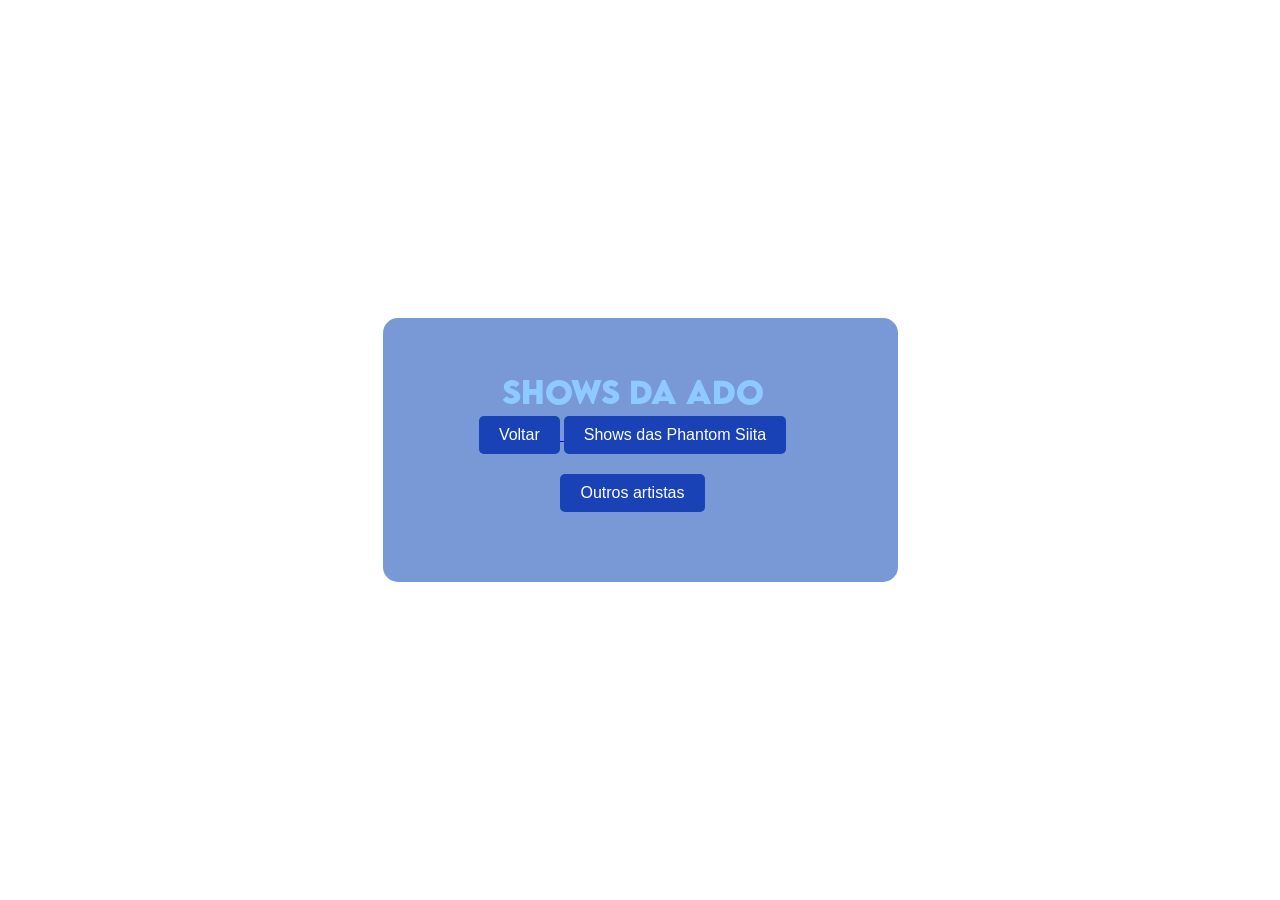
==== ado.html @ b6c390a6 "novoo" ====
<!DOCTYPE html>   
<html lang="pt-br">

<head>
    <meta charset="UTF-8">
    <meta http-equiv="X-UA-Compatible" content="IE=edge">
    <meta name="viewport" content="width=device-width, initial-scale=0.7">
    <title>Clopalz!</title>
    <link rel="stylesheet" href="style.css">
</head>

<body>
    <div class="caixa" style="display: center; align-items: center;">
        <div style="margin-left: 20px; text-align: center;">
            <h1 class="lemon" style="color: rgb(142, 202, 255); margin: 0; text-align: center;">Shows da Ado</h1>
            <a href="index.html">
                <button class="button" style="margin-bottom: 20px; text-align: center;">Voltar</button>
            </a>

            <a href="ps.html">
                <button class="button" style="margin-bottom: 20px; text-align: center;"> Shows das Phantom Siita</button>
            </a>

            <a href="outros.html">
                <button class="button" style="margin-bottom: 20px; text-align: center;">Outros artistas</button>
            </a>
---- style.css ----
body {

    background-image: url('https://i.imgur.com/uOFvZEV.jpeg');
    line-height: 1.6;
    text-align: center;
    justify-content: center;
    display: flex;
    align-items: center;
    min-height: 100vh;
    margin: 0;
    flex-direction: column;
    gap: 5px;
}

.caixa {
    width: 450px;
    height: auto;
    padding: 50px 50px 50px 15px;
    background: #174fb894;
    border-radius: 15px;
    text-align: left;
    display: flex;
    align-items: center;
    gap: 4px;
    animation: fadeIn 1.0s ease-in;

}

.caixa2 {
    width: 300px;
    height: auto;
    background: #1785b894;
    border-radius: 15px;
    text-align: center;
    display: flex;
    align-items: center;
    animation: fadeIn 1.0s ease-in; 

}

@keyframes fadeIn {
    from {
        opacity: 0;
    }    
    to {
        opacity: 1;
    }
}

@font-face {
    font-family: LEMONMILK-Bold;
    src: url(fonts/LEMONMILK-Bold.otf);
}

.lemon {
    font-family: LEMONMILK-Bold;
    font-size: 30px
}

@font-face {
    font-family: KGMISS;
    src: url(fonts/KGMissSteward.otf);
}

.miss {
    font-family: KGMISS;
    font-size: 30px;
}

.button {
  display: inline-block;
  padding: 10px 20px;
  font-size: 16px;
  color: #fff;
  background-color: #1942b6;
  border: none;
  border-radius: 5px;
  box-shadow: #03114d;
  
  cursor: pointer;
}

.button:hover {
  background-color: #092470;
  transform: translateY(5px);
  transition: transform 0.3s ease;
}
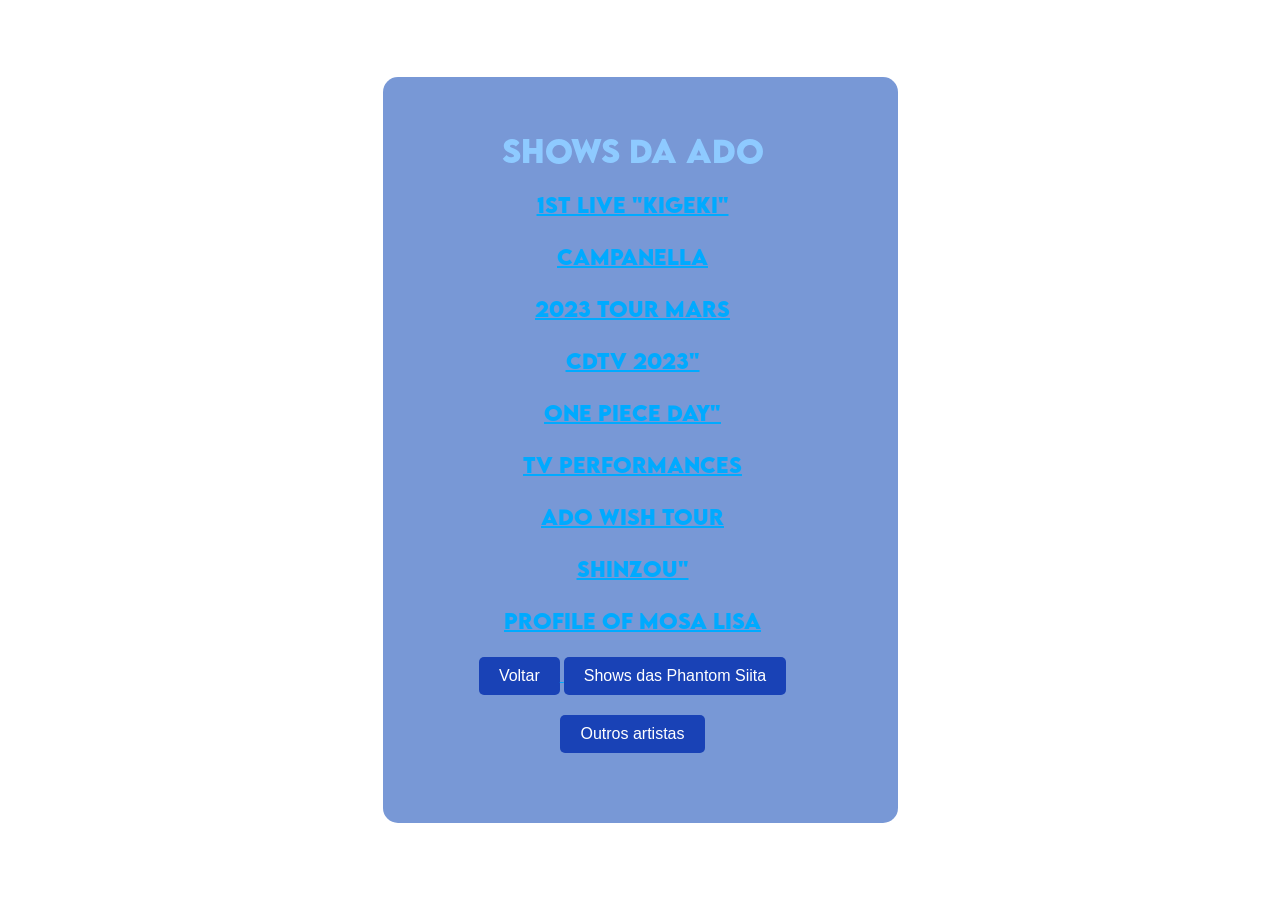
==== commit 4693ee97: "links" ====
--- a/ado.html
+++ b/ado.html
@@ -13,6 +13,59 @@
     <div class="caixa" style="display: center; align-items: center;">
         <div style="margin-left: 20px; text-align: center;">
             <h1 class="lemon" style="color: rgb(142, 202, 255); margin: 0; text-align: center;">Shows da Ado</h1>
+
+            <a href="https://www.bilibili.com/video/BV1SLhS6PE5U?spm_id_from=333.1387.collection.video_card.click" target="_blank">
+                <h1 class="lemon2" style="margin-bottom: 20px; text-align: center;">1st live "kigeki"</h1>
+            </a>
+
+
+            <a href="https://www.bilibili.com/video/BV1wFJ9zQEAA?spm_id_from=333.1387.collection.video_card.click" target="_blank">
+                <h1 class="lemon2" style="margin-bottom: 20px; text-align: center;">Campanella</h1>
+            </a>
+
+            <a href="https://www.bilibili.com/video/BV1oZhU61Eyy?spm_id_from=333.1387.collection.video_card.click" target="_blank">
+                <h1 class="lemon2" style="margin-bottom: 20px; text-align: center;">2023 tour mars</h1>
+            </a>
+
+            <a href="https://www.bilibili.com/video/BV1mphQ6TEvL?spm_id_from=333.1387.collection.video_card.click" target="_blank">
+                <h1 class="lemon2" style="color: #00aaff; margin-bottom: 20px; text-align: center;">CDTV 2023"</h1>
+            </a>
+
+            <a href="https://www.bilibili.com/video/BV1DjhQ63Ej9?spm_id_from=333.1387.collection.video_card.click" target="_blank">
+                <h1 class="lemon2" style="color: #00aaff; margin-bottom: 20px; text-align: center;">one piece day"</h1>
+            </a>
+
+            <a href="https://www.bilibili.com/video/BV1rihQ6tETx?spm_id_from=333.1387.collection.video_card.click" target="_blank">
+                <h1 class="lemon2" style="color: #00aaff; margin-bottom: 20px; text-align: center;">tv performances</h1>
+            </a>
+
+            <a href="https://www.bilibili.com/video/BV1SLhS6PE5U?spm_id_from=333.1387.collection.video_card.click" target="_blank">
+                <h1 class="lemon2" style="color: #00aaff; margin-bottom: 20px; text-align: center;">Ado wish tour</h1>
+            </a>
+
+            <a href="https://www.bilibili.com/video/BV1KyhD6PEex?spm_id_from=333.1387.collection.video_card.click" target="_blank">
+                <h1 class="lemon2" style="color: #00aaff; margin-bottom: 20px; text-align: center;">Shinzou"</h1>
+            </a>
+
+            <a href="https://www.bilibili.com/video/BV1NYh96uEGY?spm_id_from=333.1387.collection.video_card.click" target="_blank">
+                <h1 class="lemon2" style="color: #00aaff; margin-bottom: 20px; text-align: center;">profile of mosa lisa</h1>
+            </a>
+
+
+
+
+
+
+
+
+
+
+
+
+
+
+
+
             <a href="index.html">
                 <button class="button" style="margin-bottom: 20px; text-align: center;">Voltar</button>
             </a>
--- a/style.css
+++ b/style.css
@@ -67,6 +67,22 @@
     font-size: 30px;
 }
 
+
+@font-face {
+    font-family: LEMONMILK-Bold;
+    src: url(fonts/LEMONMILK-Bold.otf);
+}
+
+.lemon2 {
+    font-family: LEMONMILK-Bold;
+    font-size: 20px;
+    color: #00aaff;
+
+}
+
+
+
+
 .button {
   display: inline-block;
   padding: 10px 20px;
@@ -84,4 +100,16 @@
   background-color: #092470;
   transform: translateY(5px);
   transition: transform 0.3s ease;
+}
+
+a[href] {
+  color: #00aaff;
+  transition: transform 0.3s ease;
+}
+
+
+a[href]:hover .lemon2 {
+  color: #b6caff;
+  transform: translatey(5px);
+  transition: transform 0.3s ease;
 }
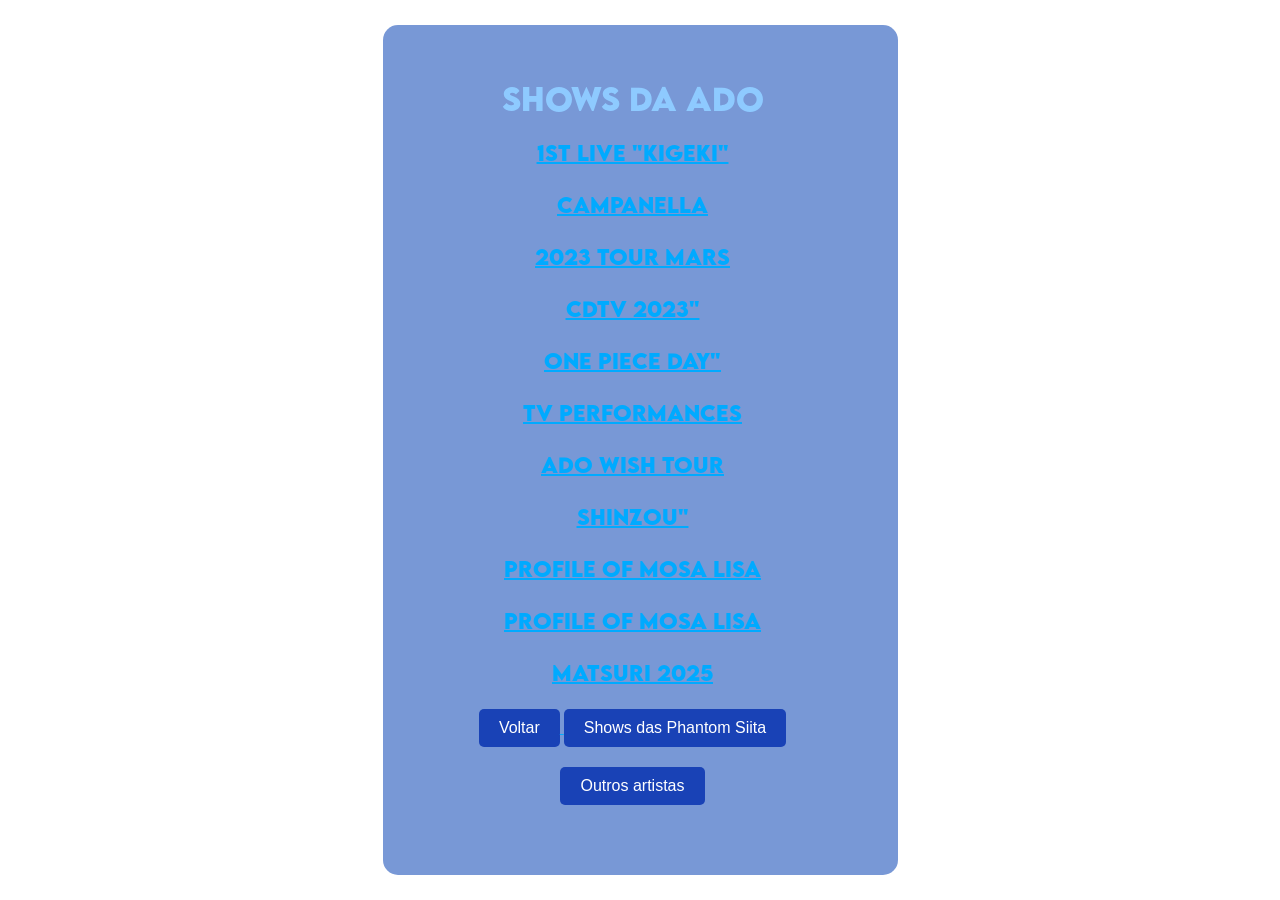
==== commit 9e600dac: "links" ====
--- a/ado.html
+++ b/ado.html
@@ -51,7 +51,13 @@
                 <h1 class="lemon2" style="color: #00aaff; margin-bottom: 20px; text-align: center;">profile of mosa lisa</h1>
             </a>
 
+            <a href="https://www.bilibili.com/video/BV1NYh96uEGY?spm_id_from=333.1387.collection.video_card.click" target="_blank">
+                <h1 class="lemon2" style="color: #00aaff; margin-bottom: 20px; text-align: center;">profile of mosa lisa</h1>
+            </a>
 
+            <a href="https://www.bilibili.com/video/BV1PXhX6iEjp?spm_id_from=333.1387.collection.video_card.click" target="_blank">
+                <h1 class="lemon2" style="color: #00aaff; margin-bottom: 20px; text-align: center;">matsuri 2025</h1>
+            </a>
 
 
 
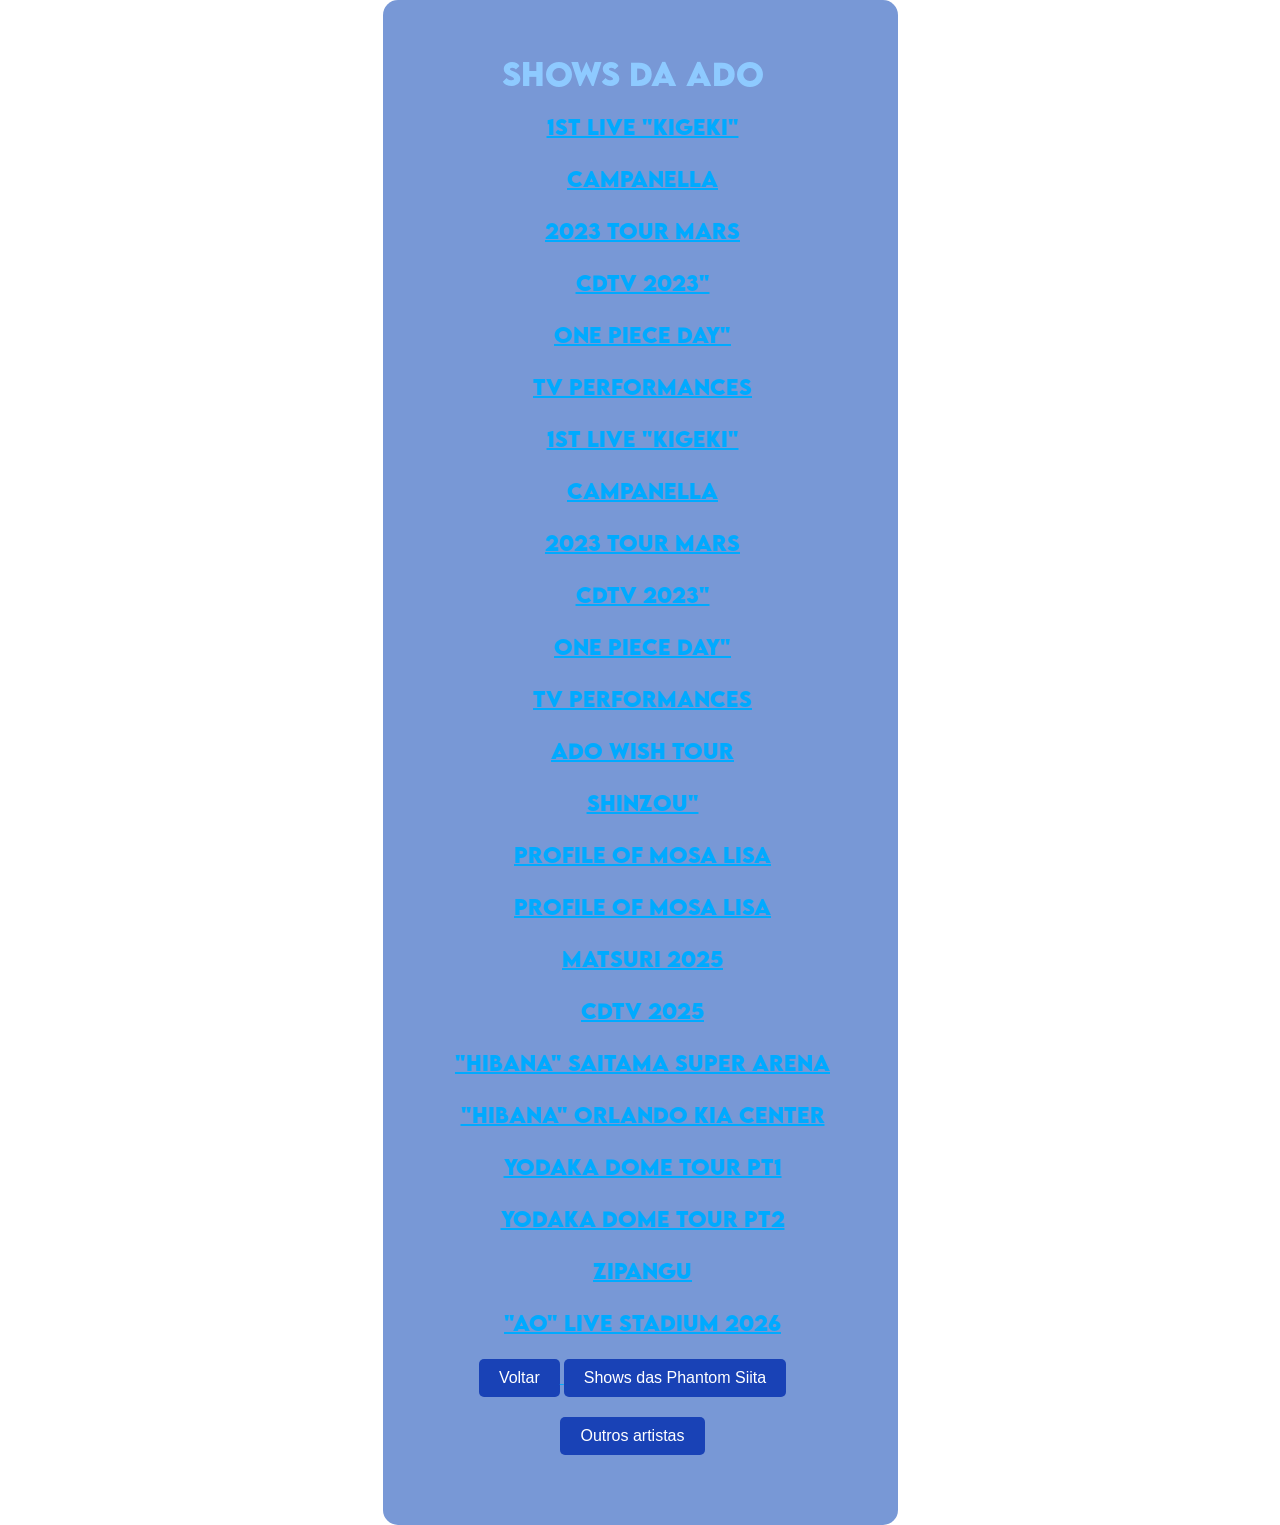
==== commit ec6faeae: "links2" ====
--- a/ado.html
+++ b/ado.html
@@ -14,59 +14,106 @@
         <div style="margin-left: 20px; text-align: center;">
             <h1 class="lemon" style="color: rgb(142, 202, 255); margin: 0; text-align: center;">Shows da Ado</h1>
 
-            <a href="https://www.bilibili.com/video/BV1SLhS6PE5U?spm_id_from=333.1387.collection.video_card.click" target="_blank">
-                <h1 class="lemon2" style="margin-bottom: 20px; text-align: center;">1st live "kigeki"</h1>
-            </a>
 
 
-            <a href="https://www.bilibili.com/video/BV1wFJ9zQEAA?spm_id_from=333.1387.collection.video_card.click" target="_blank">
-                <h1 class="lemon2" style="margin-bottom: 20px; text-align: center;">Campanella</h1>
-            </a>
+            <div style="margin-left: 20px; text-align: center;">
+                <a href="https://www.bilibili.com/video/BV1SLhS6PE5U?spm_id_from=333.1387.collection.video_card.click" target="_blank">
+                    <h1 class="lemon2" style="margin-bottom: 20px; text-align: center;">1st live "kigeki"</h1>
+                </a>
 
-            <a href="https://www.bilibili.com/video/BV1oZhU61Eyy?spm_id_from=333.1387.collection.video_card.click" target="_blank">
-                <h1 class="lemon2" style="margin-bottom: 20px; text-align: center;">2023 tour mars</h1>
-            </a>
+                <a href="https://www.bilibili.com/video/BV1wFJ9zQEAA?spm_id_from=333.1387.collection.video_card.click" target="_blank">
+                    <h1 class="lemon2" style="margin-bottom: 20px; text-align: center;">Campanella</h1>
+                </a>
 
-            <a href="https://www.bilibili.com/video/BV1mphQ6TEvL?spm_id_from=333.1387.collection.video_card.click" target="_blank">
-                <h1 class="lemon2" style="color: #00aaff; margin-bottom: 20px; text-align: center;">CDTV 2023"</h1>
-            </a>
+                <a href="https://www.bilibili.com/video/BV1oZhU61Eyy?spm_id_from=333.1387.collection.video_card.click" target="_blank">
+                    <h1 class="lemon2" style="margin-bottom: 20px; text-align: center;">2023 tour mars</h1>
+                </a>
 
-            <a href="https://www.bilibili.com/video/BV1DjhQ63Ej9?spm_id_from=333.1387.collection.video_card.click" target="_blank">
-                <h1 class="lemon2" style="color: #00aaff; margin-bottom: 20px; text-align: center;">one piece day"</h1>
-            </a>
+                <a href="https://www.bilibili.com/video/BV1mphQ6TEvL?spm_id_from=333.1387.collection.video_card.click" target="_blank">
+                    <h1 class="lemon2" style="margin-bottom: 20px; text-align: center;">CDTV 2023"</h1>
+                </a>
 
-            <a href="https://www.bilibili.com/video/BV1rihQ6tETx?spm_id_from=333.1387.collection.video_card.click" target="_blank">
-                <h1 class="lemon2" style="color: #00aaff; margin-bottom: 20px; text-align: center;">tv performances</h1>
-            </a>
+                <a href="https://www.bilibili.com/video/BV1DjhQ63Ej9?spm_id_from=333.1387.collection.video_card.click" target="_blank">
+                    <h1 class="lemon2" style="margin-bottom: 20px; text-align: center;">one piece day"</h1>
+                </a>
 
-            <a href="https://www.bilibili.com/video/BV1SLhS6PE5U?spm_id_from=333.1387.collection.video_card.click" target="_blank">
-                <h1 class="lemon2" style="color: #00aaff; margin-bottom: 20px; text-align: center;">Ado wish tour</h1>
-            </a>
+                <a href="https://www.bilibili.com/video/BV1rihQ6tETx?spm_id_from=333.1387.collection.video_card.click" target="_blank">
+                    <h1 class="lemon2" style="margin-bottom: 20px; text-align: center;">tv performances</h1>
+                </a>        
 
-            <a href="https://www.bilibili.com/video/BV1KyhD6PEex?spm_id_from=333.1387.collection.video_card.click" target="_blank">
-                <h1 class="lemon2" style="color: #00aaff; margin-bottom: 20px; text-align: center;">Shinzou"</h1>
-            </a>
-
-            <a href="https://www.bilibili.com/video/BV1NYh96uEGY?spm_id_from=333.1387.collection.video_card.click" target="_blank">
-                <h1 class="lemon2" style="color: #00aaff; margin-bottom: 20px; text-align: center;">profile of mosa lisa</h1>
-            </a>
-
-            <a href="https://www.bilibili.com/video/BV1NYh96uEGY?spm_id_from=333.1387.collection.video_card.click" target="_blank">
-                <h1 class="lemon2" style="color: #00aaff; margin-bottom: 20px; text-align: center;">profile of mosa lisa</h1>
-            </a>
-
-            <a href="https://www.bilibili.com/video/BV1PXhX6iEjp?spm_id_from=333.1387.collection.video_card.click" target="_blank">
-                <h1 class="lemon2" style="color: #00aaff; margin-bottom: 20px; text-align: center;">matsuri 2025</h1>
-            </a>
+                <a href="https://www.bilibili.com/video/BV1SLhS6PE5U?spm_id_from=333.1387.collection.video_card.click" target="_blank">
+                    <h1 class="lemon2" style="margin-bottom: 20px; text-align: center;">1st live "kigeki"</h1>
+                </a>
 
 
+                <a href="https://www.bilibili.com/video/BV1wFJ9zQEAA?spm_id_from=333.1387.collection.video_card.click" target="_blank">
+                    <h1 class="lemon2" style="margin-bottom: 20px; text-align: center;">Campanella</h1>
+                </a>
 
+                <a href="https://www.bilibili.com/video/BV1oZhU61Eyy?spm_id_from=333.1387.collection.video_card.click" target="_blank">
+                    <h1 class="lemon2" style="margin-bottom: 20px; text-align: center;">2023 tour mars</h1>
+                </a>
 
+                <a href="https://www.bilibili.com/video/BV1mphQ6TEvL?spm_id_from=333.1387.collection.video_card.click" target="_blank">
+                    <h1 class="lemon2" style="margin-bottom: 20px; text-align: center;">CDTV 2023"</h1>
+                </a>
 
+                <a href="https://www.bilibili.com/video/BV1DjhQ63Ej9?spm_id_from=333.1387.collection.video_card.click" target="_blank">
+                    <h1 class="lemon2" style="margin-bottom: 20px; text-align: center;">one piece day"</h1>
+                </a>
 
+                <a href="https://www.bilibili.com/video/BV1rihQ6tETx?spm_id_from=333.1387.collection.video_card.click" target="_blank">
+                    <h1 class="lemon2" style="margin-bottom: 20px; text-align: center;">tv performances</h1>
+                </a>
 
+                <a href="https://www.bilibili.com/video/BV1SLhS6PE5U?spm_id_from=333.1387.collection.video_card.click" target="_blank">
+                    <h1 class="lemon2" style="margin-bottom: 20px; text-align: center;">Ado wish tour</h1>
+                </a>
 
+                <a href="https://www.bilibili.com/video/BV1KyhD6PEex?spm_id_from=333.1387.collection.video_card.click" target="_blank">
+                    <h1 class="lemon2" style="margin-bottom: 20px; text-align: center;">Shinzou"</h1>
+                </a>
 
+                <a href="https://www.bilibili.com/video/BV1NYh96uEGY?spm_id_from=333.1387.collection.video_card.click" target="_blank">
+                    <h1 class="lemon2" style="margin-bottom: 20px; text-align: center;">profile of mosa lisa</h1>
+                </a>
+
+                <a href="https://www.bilibili.com/video/BV1NYh96uEGY?spm_id_from=333.1387.collection.video_card.click" target="_blank">
+                    <h1 class="lemon2" style="margin-bottom: 20px; text-align: center;">profile of mosa lisa</h1>
+                </a>
+
+                <a href="https://www.bilibili.com/video/BV1PXhX6iEjp?spm_id_from=333.1387.collection.video_card.click" target="_blank">
+                    <h1 class="lemon2" style="margin-bottom: 20px; text-align: center;">matsuri 2025</h1>
+                </a>
+
+                <a href="https://www.bilibili.com/video/BV13VhQ65EXQ?spm_id_from=333.1387.collection.video_card.click" target="_blank">
+                    <h1 class="lemon2" style="margin-bottom: 20px; text-align: center;">CDTV 2025</h1>
+                </a>
+
+                <a href="https://www.bilibili.com/video/BV17Kh96oEpe?spm_id_from=333.1387.collection.video_card.click" target="_blank">
+                    <h1 class="lemon2" style="margin-bottom: 20px; text-align: center;">"Hibana" saitama super arena</h1>    
+                </a>                
+
+                <a href="https://www.bilibili.com/video/BV1L8hX6HEgQ?spm_id_from=333.1387.collection.video_card.click" target="_blank">
+                    <h1 class="lemon2" style="margin-bottom: 20px; text-align: center;">"hibana" Orlando Kia center</h1>
+                </a>
+
+                <a href="https://www.bilibili.com/video/BV1i9hd6aEtv?spm_id_from=333.1387.collection.video_card.click" target="_blank">
+                    <h1 class="lemon2" style="margin-bottom: 20px; text-align: center;">Yodaka dome tour pt1</h1>
+                </a>
+
+                <a href="https://www.bilibili.com/video/BV1iXhd6AESq?spm_id_from=333.1387.collection.video_card.click" target="_blank">
+                    <h1 class="lemon2" style="margin-bottom: 20px; text-align: center;">Yodaka dome tour pt2</h1>
+                </a>
+
+                <a href="https://www.bilibili.com/video/BV1k6hd63ESq?spm_id_from=333.1387.collection.video_card.click" target="_blank">
+                    <h1 class="lemon2" style="margin-bottom: 20px; text-align: center;">Zipangu</h1>
+                </a>
+
+                <a href="https://www.bilibili.com/video/BV1GHaE6XEcy?spm_id_from=333.1387.collection.video_card.click" target="_blank">
+                    <h1 class="lemon2" style="margin-bottom: 20px; text-align: center;">"Ao" live stadium 2026</h1>
+                </a>
+            </div>
 
 
 
@@ -82,4 +129,10 @@
 
             <a href="outros.html">
                 <button class="button" style="margin-bottom: 20px; text-align: center;">Outros artistas</button>
-            </a>+            </a>
+
+        </div>
+
+    </div>
+    
+</body>
